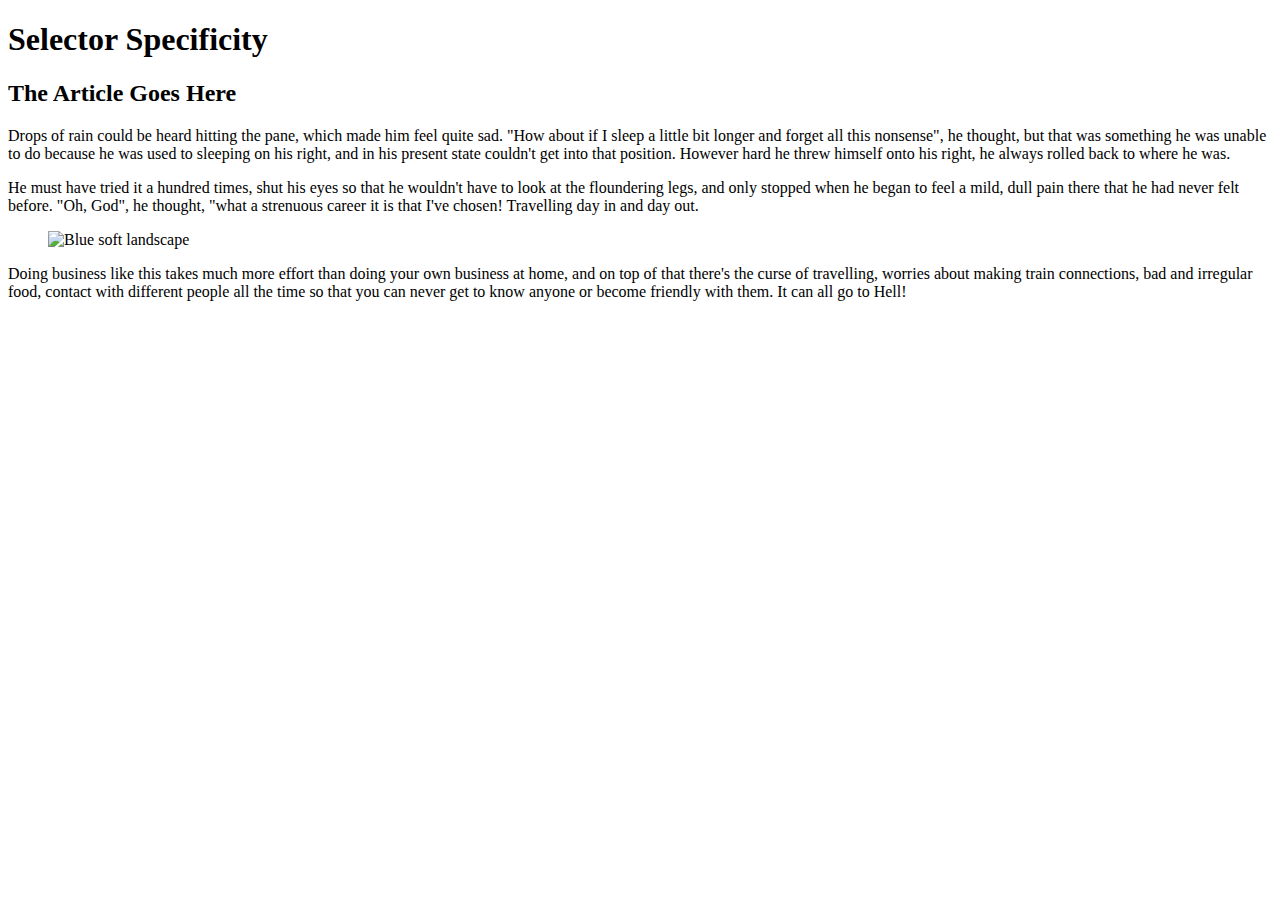
==== 01_07/index.html @ 3b26d780 "para 1 font changed" ====
<!DOCTYPE html>
<html lang="en">

<head>
  <meta charset="UTF-8" />
  <meta http-equiv="X-UA-Compatible" content="IE=edge" />
  <meta name="viewport" content="width=device-width, initial-scale=1.0" />
  <link rel="stylesheet" href="../css/fonts/stylesheet.css" />
  <link rel="stylesheet" href="../css/base-style.css" />
  <link rel="stylesheet" href="style.css" />
  <title>Selector Specificity</title>
</head>

<body>
  <header class="header">
    <h1 class="page-title">Selector Specificity</h1>
  </header>
  <main class="main">
    <div class="full-width highlight">
      <h2>The Article Goes Here</h2>
      <p class="lede">
        Drops of rain could be heard hitting the pane, which made him feel
        quite sad. "How about if I sleep a little bit longer and forget all
        this nonsense", he thought, but that was something he was unable to do
        because he was used to sleeping on his right, and in his present state
        couldn't get into that position. However hard he threw himself onto
        his right, he always rolled back to where he was.
      </p>
    </div>
    <p>
      He must have tried it a hundred times, shut his eyes so that he wouldn't
      have to look at the floundering legs, and only stopped when he began to
      feel a mild, dull pain there that he had never felt before. "Oh, God",
      he thought, "what a strenuous career it is that I've chosen! Travelling
      day in and day out.
    </p>
    <figure class="full-width">
      <img src="../assets/blue-bg.svg" width="1920" height="1080" alt="Blue soft landscape" />
    </figure>
    <p>
      Doing business like this takes much more effort than doing your own
      business at home, and on top of that there's the curse of travelling,
      worries about making train connections, bad and irregular food, contact
      with different people all the time so that you can never get to know
      anyone or become friendly with them. It can all go to Hell!
    </p>
  </main>
</body>

</html>
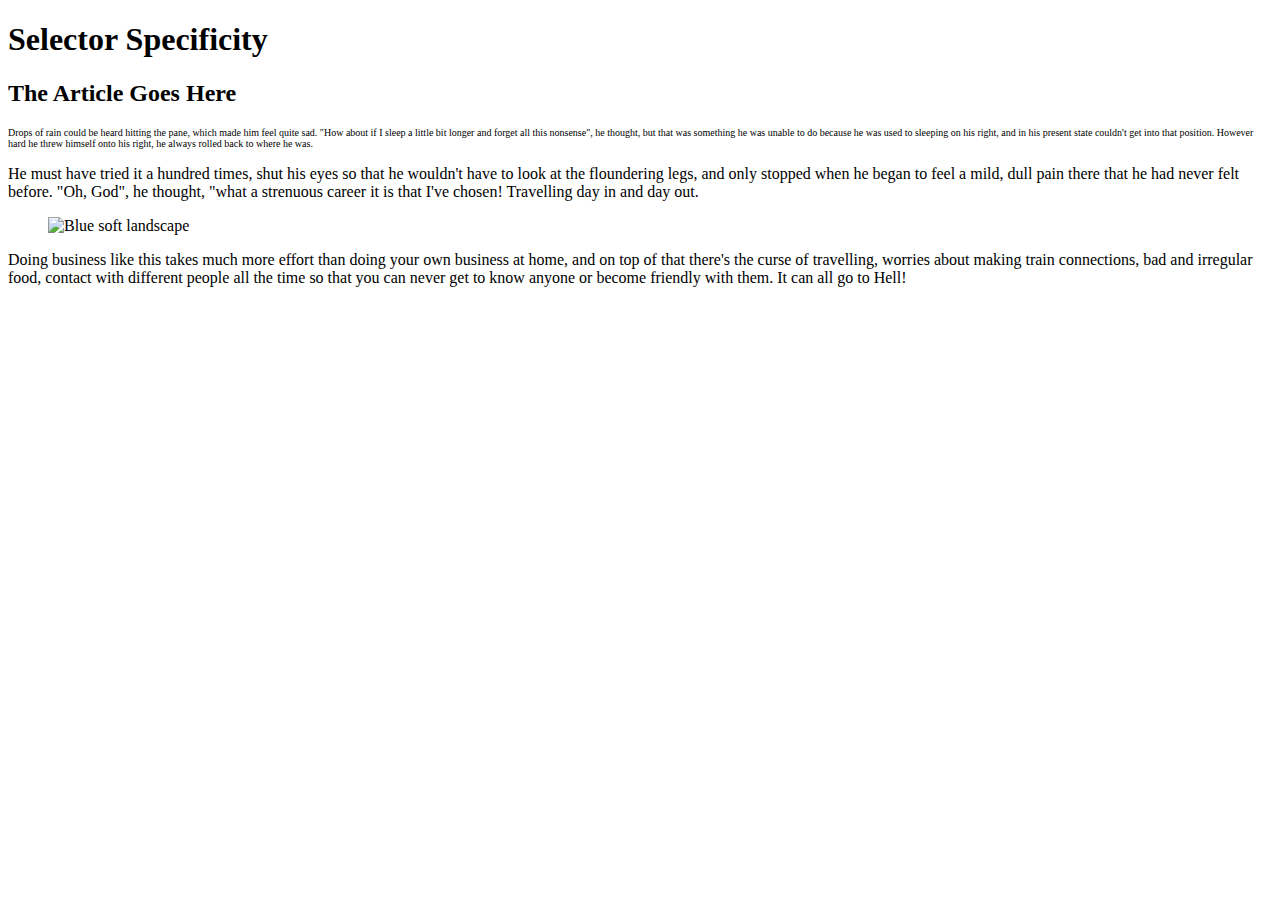
==== commit 4d1eed8a: "font-size 10px" ====
--- a/01_07/index.html
+++ b/01_07/index.html
@@ -18,7 +18,7 @@
   <main class="main">
     <div class="full-width highlight">
       <h2>The Article Goes Here</h2>
-      <p class="lede">
+      <p class="lede", style="font-family: 'Gill Sans'; font-size: 10px;">
         Drops of rain could be heard hitting the pane, which made him feel
         quite sad. "How about if I sleep a little bit longer and forget all
         this nonsense", he thought, but that was something he was unable to do
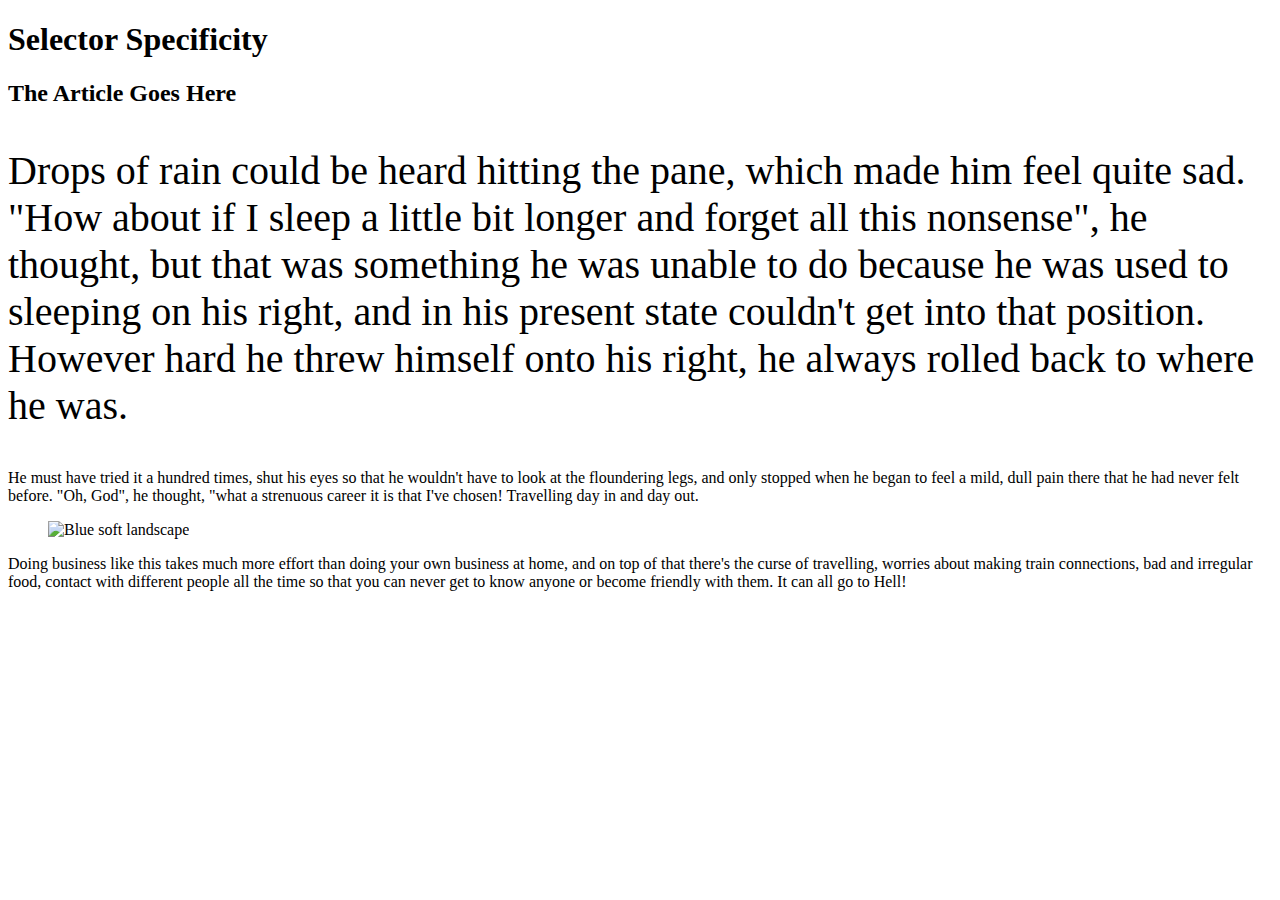
==== commit 67e282f7: "p changed" ====
--- a/01_07/index.html
+++ b/01_07/index.html
@@ -18,14 +18,16 @@
   <main class="main">
     <div class="full-width highlight">
       <h2>The Article Goes Here</h2>
-      <p class="lede", style="font-family: 'Gill Sans'; font-size: 10px;">
-        Drops of rain could be heard hitting the pane, which made him feel
-        quite sad. "How about if I sleep a little bit longer and forget all
-        this nonsense", he thought, but that was something he was unable to do
-        because he was used to sleeping on his right, and in his present state
-        couldn't get into that position. However hard he threw himself onto
-        his right, he always rolled back to where he was.
-      </p>
+      <div style="background: cover; background-color:black"></div>
+        <p style="font-family: 'Gill Sans'; font-size: 40px;">
+          Drops of rain could be heard hitting the pane, which made him feel
+          quite sad. "How about if I sleep a little bit longer and forget all
+          this nonsense", he thought, but that was something he was unable to do
+          because he was used to sleeping on his right, and in his present state
+          couldn't get into that position. However hard he threw himself onto
+          his right, he always rolled back to where he was.
+        </p>
+    </div>
     </div>
     <p>
       He must have tried it a hundred times, shut his eyes so that he wouldn't
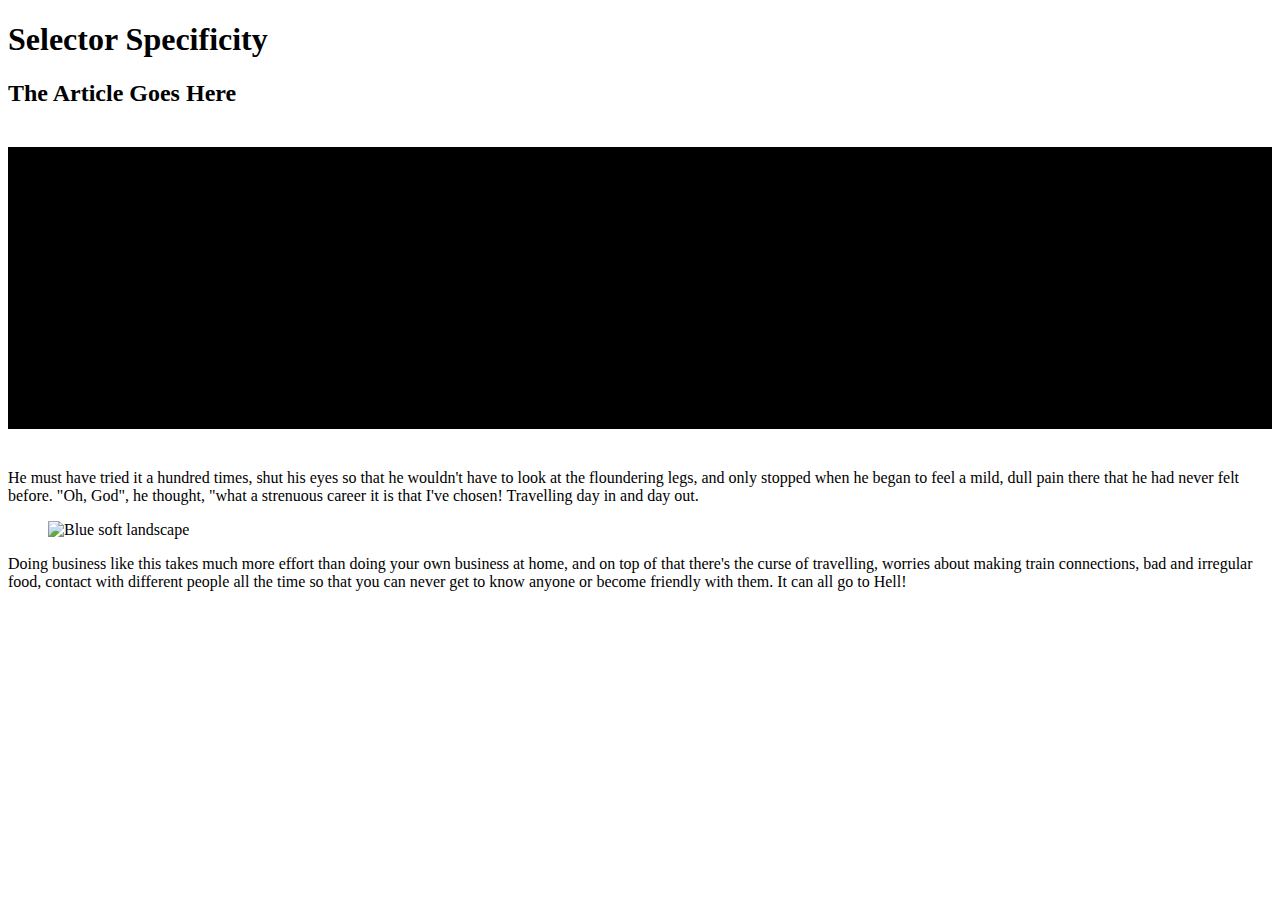
==== commit 4801d89e: "changes div" ====
--- a/01_07/index.html
+++ b/01_07/index.html
@@ -18,7 +18,7 @@
   <main class="main">
     <div class="full-width highlight">
       <h2>The Article Goes Here</h2>
-      <div style="background: cover; background-color:black"></div>
+      <div style="background: cover; background-color: black">
         <p style="font-family: 'Gill Sans'; font-size: 40px;">
           Drops of rain could be heard hitting the pane, which made him feel
           quite sad. "How about if I sleep a little bit longer and forget all
@@ -27,6 +27,7 @@
           couldn't get into that position. However hard he threw himself onto
           his right, he always rolled back to where he was.
         </p>
+        </div>
     </div>
     </div>
     <p>
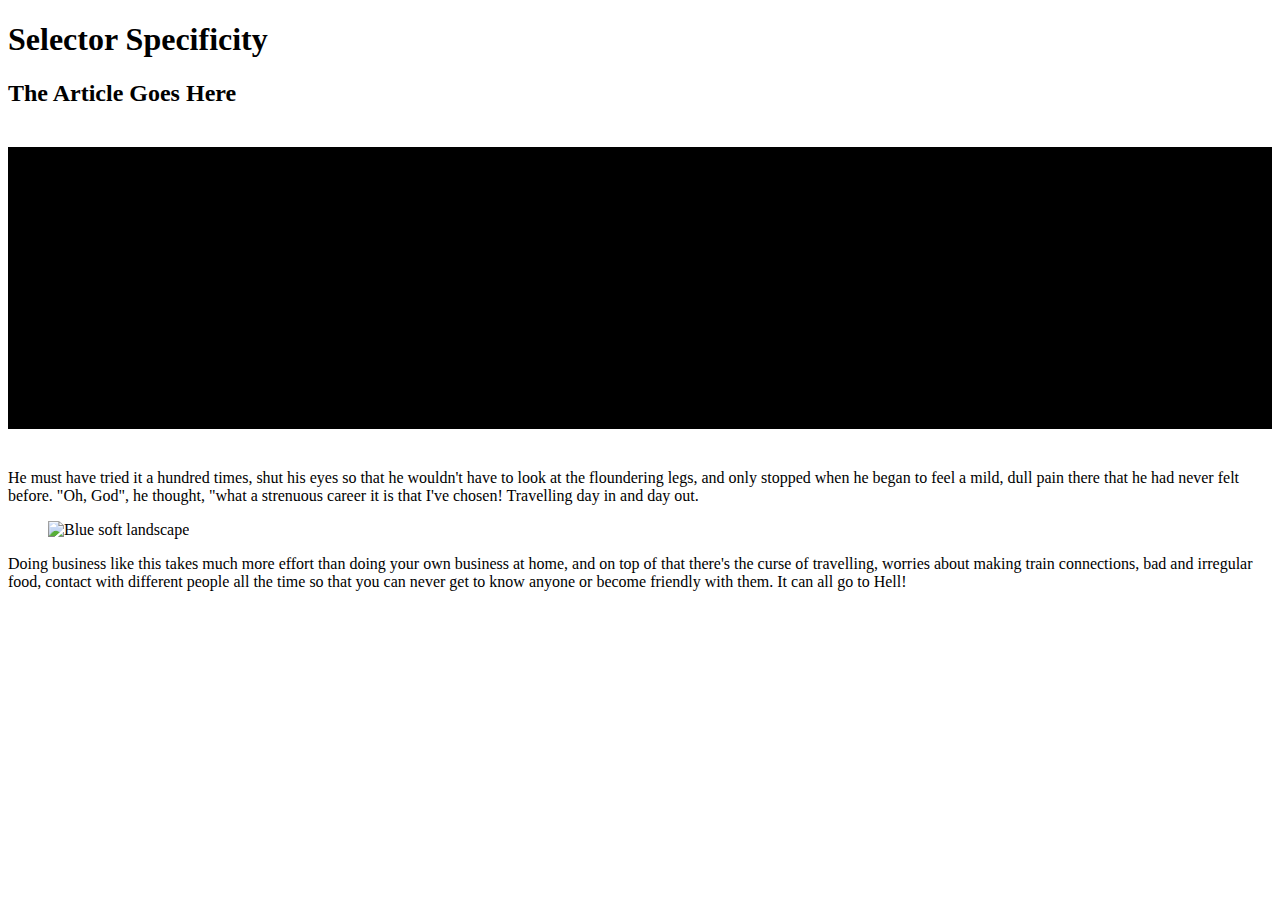
==== commit b2959bf4: "padding 40" ====
--- a/01_07/index.html
+++ b/01_07/index.html
@@ -18,7 +18,7 @@
   <main class="main">
     <div class="full-width highlight">
       <h2>The Article Goes Here</h2>
-      <div style="background: cover; background-color: black">
+      <div style="background: cover; background-color: black; padding-left: 40px; padding-right: 40px;">
         <p style="font-family: 'Gill Sans'; font-size: 40px;">
           Drops of rain could be heard hitting the pane, which made him feel
           quite sad. "How about if I sleep a little bit longer and forget all
